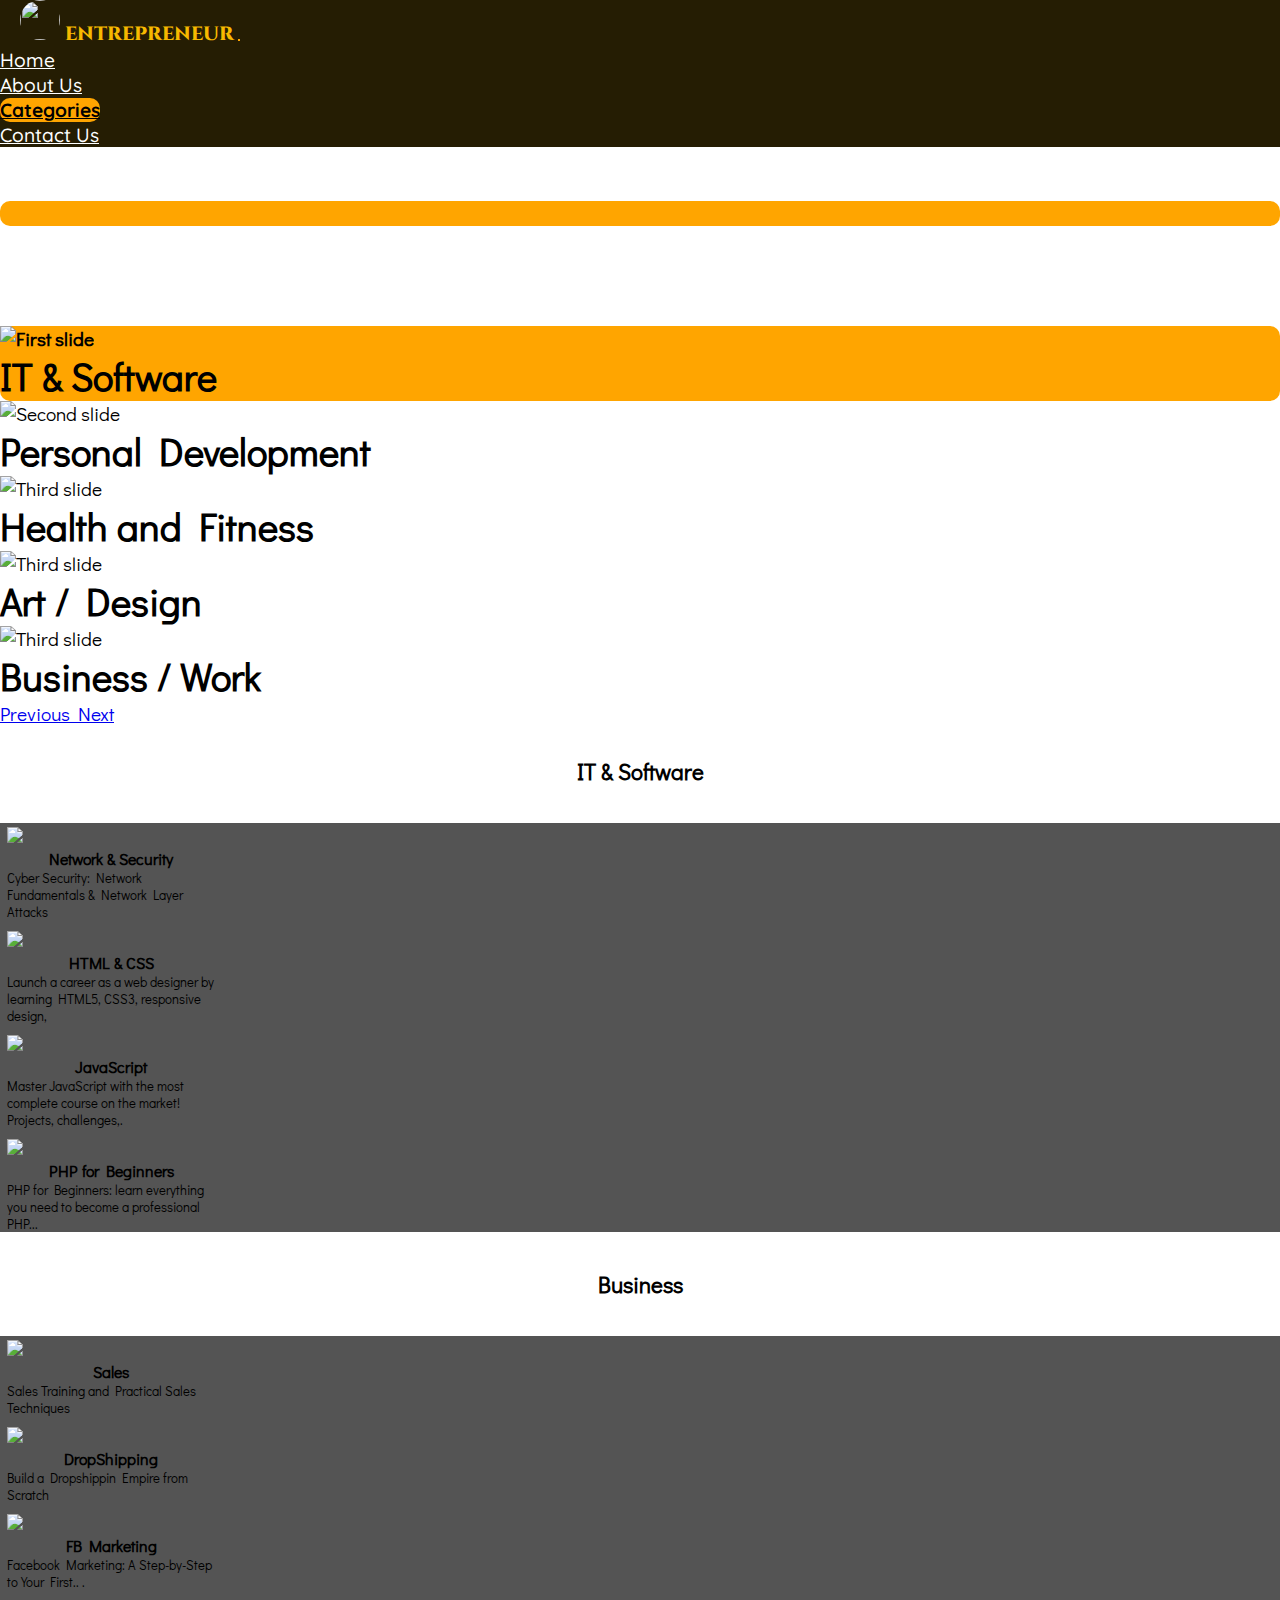
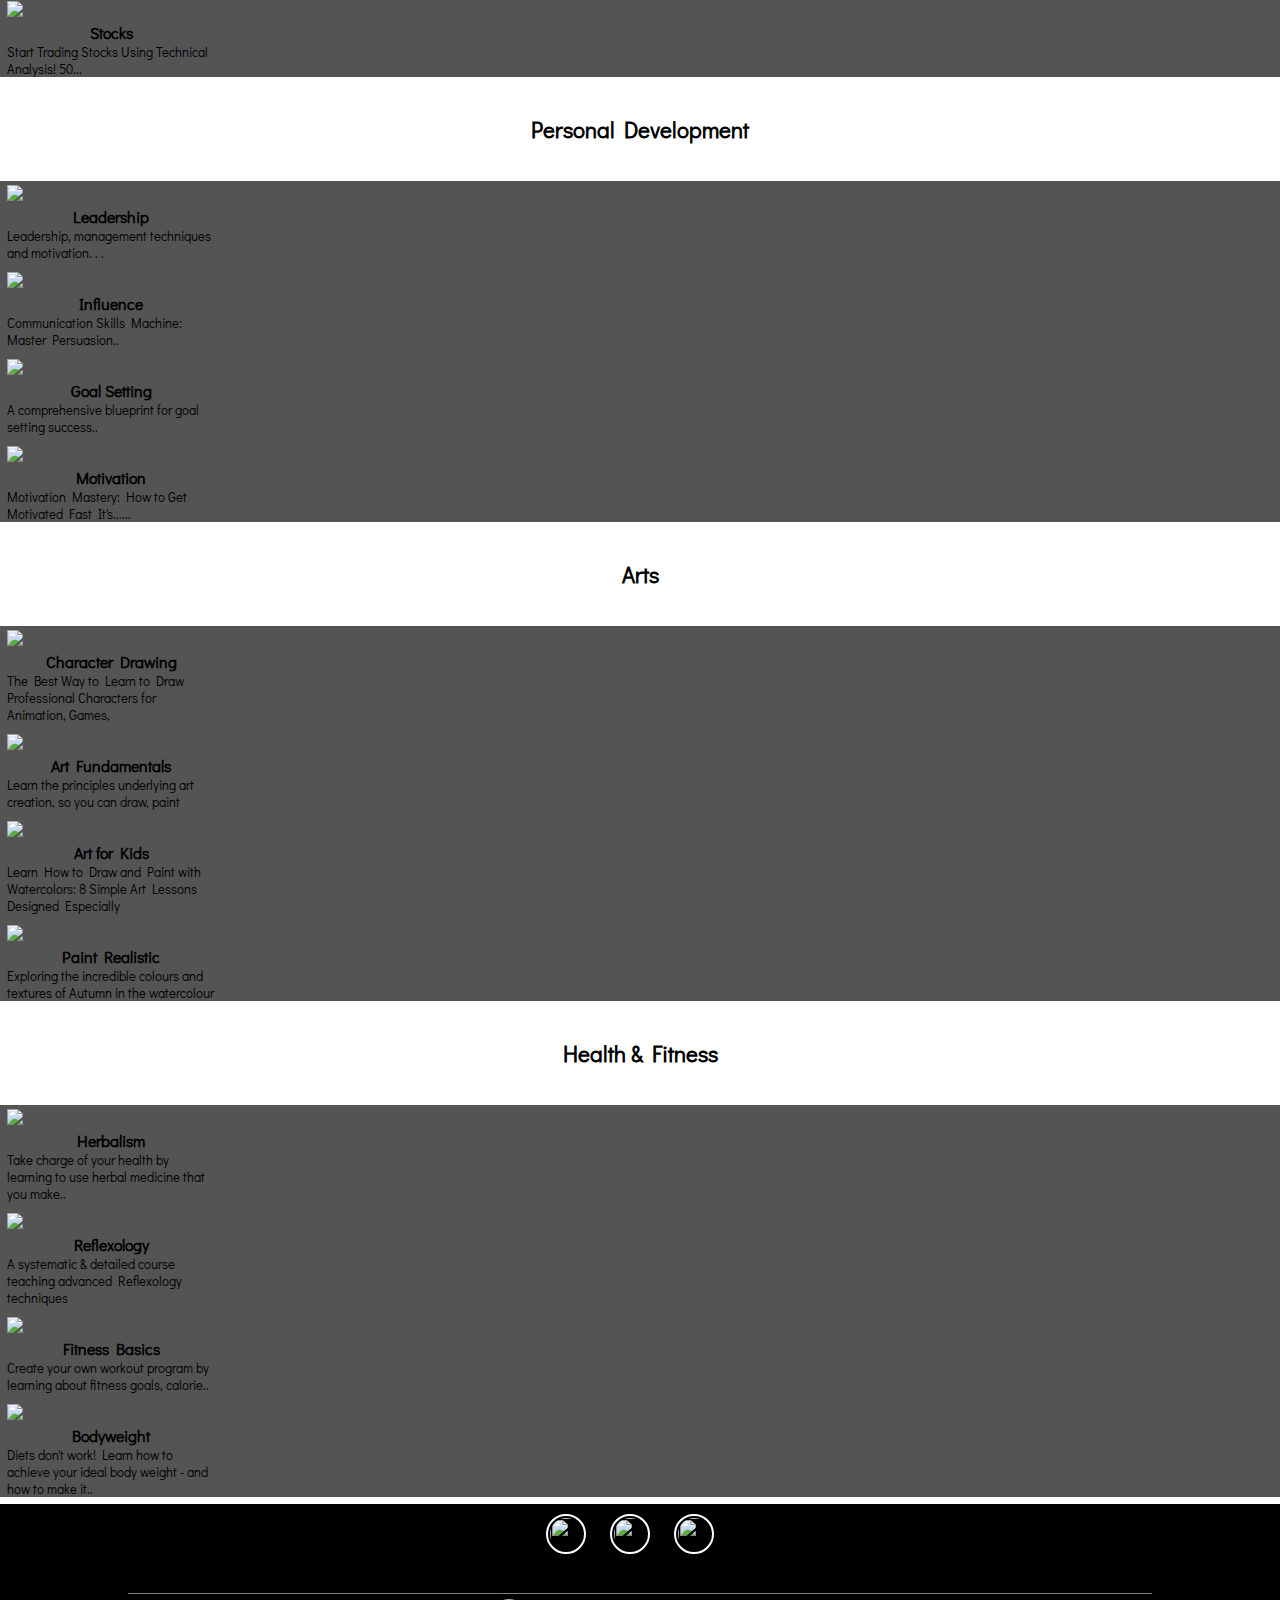
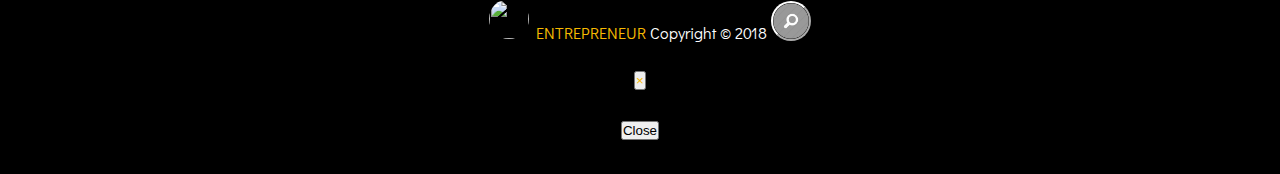
==== categories.html @ daa95b88 "hopeitsfinal" ====
<!DOCTYPE html>
<html lang="en">
	<head>
		<meta charset="utf-8">
		<meta name="viewport" content="width=device-width,initial-scale=1.0, maximum-scale=1.0 shrink-to-fit=no">
		<meta http-equiv="X-UA-Compatible" content="IE=Edge">

		<title>Categories</title>

		<!-- fontawesome -->
		<link rel="stylesheet" href="https://use.fontawesome.com/releases/v5.3.1/css/all.css" integrity="sha384-mzrmE5qonljUremFsqc01SB46JvROS7bZs3IO2EmfFsd15uHvIt+Y8vEf7N7fWAU" crossorigin="anonymous">

		<!-- google fonts -->
		<link href="https://fonts.googleapis.com/css?family=Dosis|Quicksand" rel="stylesheet">
		<link href="https://fonts.googleapis.com/css?family=Cinzel" rel="stylesheet">
		<link href="https://fonts.googleapis.com/css?family=Cinzel|Didact+Gothic|Kaushan+Script" rel="stylesheet">		

		<!-- bootstrap css -->
		<link rel="stylesheet" type="text/css" href="assets/css/bootstrap.min.css">
		<link rel="stylesheet" type="text/css" href="assets/css/animate.css">
		<link rel="icon" type="image/gif/png" href="assets/images/proctor.png">
		<link rel="stylesheet" type="text/css" href="assets/css/style.css">

		<!-- jquery first then popper and bootstrap -->
		<script type="text/javascript" src="assets/js/jquery-3.3.1.min.js"></script>
		<script src="https://cdnjs.cloudflare.com/ajax/libs/popper.js/1.14.3/umd/popper.min.js" integrity="sha384-ZMP7rVo3mIykV+2+9J3UJ46jBk0WLaUAdn689aCwoqbBJiSnjAK/l8WvCWPIPm49" crossorigin="anonymous"></script>
		<script type="text/javascript" src="assets/js/bootstrap.min.js"></script>	
	</head>

	<body>
		<nav class="navbar navbar-expand-lg fixed-top">
		  <a class="navbar-brand" href="home.html"><img class="logo" src="assets/images/proctor.png"> ENTREPRENEUR</a>
		  <button class="navbar-toggler" type="button" data-toggle="collapse" data-target="#navbarSupportedContent" aria-controls="navbarSupportedContent" aria-expanded="false" aria-label="Toggle navigation">
		    <span class="navbar-toggler-icon"></span>
		  </button>

		  <div class="collapse navbar-collapse" id="navbarSupportedContent">
		    <ul class="navbar-nav ml-auto">
		      <li class="nav-item">
		        <a class="nav-link" href="home.html">Home</a>
		      </li>
		      <li class="nav-item">
		        <a class="nav-link" href="about.html">About Us</a>
		      </li>
		      <li class="nav-item">
		        <a class="nav-link active" href="categories.html">Categories</a>
		      </li>
		      <li class="nav-item">
		        <a class="nav-link" href="contactus.html">Contact Us</a>
		      </li>		      
		    </ul>
		  </div>
		</nav>

		<div class="categories-intro"></div>

		<div id="carouselExampleIndicators" class="carousel slide my-2" data-ride="carousel">
			<ol class="carousel-indicators">
			    <li data-target="#carouselExampleIndicators" data-slide-to="0" class="active"></li>
			    <li data-target="#carouselExampleIndicators" data-slide-to="1"></li>
			    <li data-target="#carouselExampleIndicators" data-slide-to="2"></li>
			    <li data-target="#carouselExampleIndicators" data-slide-to="3"></li>
			    <li data-target="#carouselExampleIndicators" data-slide-to="4"></li>
			</ol>
			<div class="carousel-inner">
			    <div class="carousel-item active">
			      <img class="d-block w-100" src="assets/images/itandsoftware.jpg" alt="First slide">
			       <div class="carousel-caption d-none d-md-block">
						<h1>IT & Software</h1>
					</div> 
				</div>
			    <div class="carousel-item">
			      <img class="d-block w-100 carousel-image" src="assets/images/personaldevelopment.jpg"alt="Second slide">
			       <div class="carousel-caption d-none d-md-block">
						<h1>Personal Development</h1>
					</div> 			      
			    </div>
			    <div class="carousel-item">
			      <img class="d-block w-100 carousel-image" src="assets/images/workout.jpg" alt="Third slide">
			       <div class="carousel-caption d-none d-md-block">
						<h1>Health and Fitness</h1>
					</div> 			      
			    </div>
			    <div class="carousel-item">
			      <img class="d-block w-100 carousel-image" src="assets/images/artss.jpg" alt="Third slide">
			       <div class="carousel-caption d-none d-md-block">
						<h1>Art / Design</h1>
					</div> 			      
			    </div>
			    <div class="carousel-item">
			      <img class="d-block w-100 carousel-image" src="assets/images/hiremenow.jpg" alt="Third slide">
			       <div class="carousel-caption d-none d-md-block">
						<h1>Business / Work</h1>
					</div> 			      
			    </div>			    			    
			</div>
				<a class="carousel-control-prev" href="#carouselExampleIndicators" role="button" data-slide="prev">
				    <span class="carousel-control-prev-icon" aria-hidden="true"></span>
				    <span class="sr-only">Previous</span>
				</a>
				<a class="carousel-control-next" href="#carouselExampleIndicators" role="button" data-slide="next">
				    <span class="carousel-control-next-icon" aria-hidden="true"></span>
				    <span class="sr-only">Next</span>
				</a>
		</div>

	
		<div class="categories"><h3>IT & Software</h3></div>
			<div class="container-bg">
				<div class="row">
					<div class="col-lg-1"></div>
					<div class="col-lg-10">
						<!-- inner row -->
						<div class="row">			

							<!-- firs card -->
							<div class="col-lg-3 col-md-6">
								<div class="card mx-auto">
									<img class="card-img-top" src="assets/images/networkandsecurity.jpg" height="175px">
									
									<div class="card-body">
										<h5 class="card-title">Network & Security</h5>
										<p class="card-text">Cyber Security: Network Fundamentals & Network Layer Attacks</p>
									</div>
								</div>
							</div>
							<!-- end of first card -->
							<!-- second card -->
							<div class="col-lg-3 col-md-6">
								<div class="card mx-auto">
									<img class="card-img-top" src="assets/images/htmlandcss.jpg" height="175px">
									
									<div class="card-body">
										<h5 class="card-title">HTML & CSS</h5>
										<p class="card-text">Launch a career as a web designer by learning HTML5, CSS3, responsive design,</p>
									</div>
								</div>
							</div>
							<!-- end of second card -->
							<!-- third card -->
							<div class="col-lg-3 col-md-6">
								<div class="card mx-auto">
									<img class="card-img-top" src="assets/images/javascript.jpg" height="175px">
									
									<div class="card-body">
										<h5 class="card-title">JavaScript</h5>
										<p class="card-text">Master JavaScript with the most complete course on the market! Projects, challenges,.</p>
									</div>
								</div>
							</div><!-- end of third card -->
							<div class="col-lg-3 col-md-6">
								<div class="card mx-auto">
									<img class="card-img-top" src="assets/images/php.jpg" height="175px">
									
									<div class="card-body">
										<h5 class="card-title">PHP for Beginners</h5>
										<p class="card-text">PHP for Beginners: learn everything you need to become a professional PHP...</p>
									</div>
								</div>
							</div>										
						</div><!-- end of inner row -->
					</div><!-- end of col-lg-10 -->
					<div class="col-lg-1"></div>
				</div>
			</div>
			<!-- end of container -->		


		<div class="categories"><h3>Business</h3></div>
				<div class="container-bg">
					<div class="row">
						<div class="col-lg-1"></div>
						<div class="col-lg-10">
							<!-- inner row -->
							<div class="row">			

								<!-- firs card -->
								<div class="col-lg-3 col-md-6">
									<div class="card mx-auto">
										<img class="card-img-top" src="assets/images/sales.jpg" height="175px">
										
										<div class="card-body">
											<h5 class="card-title">Sales</h5>
											<p class="card-text">Sales Training and Practical Sales Techniques</p>
										</div>
									</div>
								</div>
								<!-- end of first card -->
								<!-- second card -->
								<div class="col-lg-3 col-md-6">
									<div class="card mx-auto">
										<img class="card-img-top" src="assets/images/dropshipping.png" height="175px">
										
										<div class="card-body">
											<h5 class="card-title">DropShipping</h5>
											<p class="card-text">Build a Dropshippin Empire from Scratch</p>
										</div>
									</div>
								</div>
								<!-- end of second card -->
								<!-- third card -->
								<div class="col-lg-3 col-md-6">
									<div class="card mx-auto">
										<img class="card-img-top" src="assets/images/fbmarketing.jpg" height="175px">
										
										<div class="card-body">
											<h5 class="card-title">FB Marketing</h5>
											<p class="card-text">Facebook Marketing: A Step-by-Step to Your First.. .</p>
										</div>
									</div>
								</div><!-- end of third card -->
								<div class="col-lg-3 col-md-6">
									<div class="card mx-auto">
										<img class="card-img-top" src="assets/images/stocks.jpg" height="175px">
										
										<div class="card-body">
											<h5 class="card-title">Stocks</h5>
											<p class="card-text">Start Trading Stocks Using Technical Analysis! 50...</p>
										</div>
									</div>
								</div>										
							</div><!-- end of inner row -->
						</div><!-- end of col-lg-10 -->
						<div class="col-lg-1"></div>
					</div>
				</div>
				<!-- end of container -->	


		<div class="categories"><h3>Personal Development</h3></div>
				<div class="container-bg">
					<div class="row">
						<div class="col-lg-1"></div>
						<div class="col-lg-10">
							<!-- inner row -->
							<div class="row">			

								<!-- firs card -->
								<div class="col-lg-3 col-md-6">
									<div class="card mx-auto">
										<img class="card-img-top" src="assets/images/leadership.jpg" height="175px">
										
										<div class="card-body">
											<h5 class="card-title">Leadership</h5>
											<p class="card-text">Leadership, management techniques and motivation. . .</p>
										</div>
									</div>
								</div>
								<!-- end of first card -->
								<!-- second card -->
								<div class="col-lg-3 col-md-6">
									<div class="card mx-auto">
										<img class="card-img-top" src="assets/images/influence.jpg" height="175px">
										
										<div class="card-body">
											<h5 class="card-title">Influence</h5>
											<p class="card-text">Communication Skills Machine: Master Persuasion..</p>
										</div>
									</div>
								</div>
								<!-- end of second card -->
								<!-- third card -->
								<div class="col-lg-3 col-md-6">
									<div class="card mx-auto">
										<img class="card-img-top" src="assets/images/goalsetting.jpg" height="175px">
										
										<div class="card-body">
											<h5 class="card-title">Goal Setting</h5>
											<p class="card-text">A comprehensive blueprint for goal setting success..</p>
										</div>
									</div>
								</div><!-- end of third card -->
								<div class="col-lg-3 col-md-6">
									<div class="card mx-auto">
										<img class="card-img-top" src="assets/images/motivation.jpg" height="175px">
										
										<div class="card-body">
											<h5 class="card-title">Motivation</h5>
											<p class="card-text">Motivation Mastery: How to Get Motivated Fast It's......</p>
										</div>
									</div>
								</div>										
							</div><!-- end of inner row -->
						</div><!-- end of col-lg-10 -->
						<div class="col-lg-1"></div>
					</div>
				</div>
				<!-- end of container -->


		<div class="categories"><h3>Arts</h3></div>
				<div class="container-bg">
					<div class="row">
						<div class="col-lg-1"></div>
						<div class="col-lg-10">
							<!-- inner row -->
							<div class="row">			

								<!-- firs card -->
								<div class="col-lg-3 col-md-6">
									<div class="card mx-auto">
										<img class="card-img-top" src="assets/images/character.jpg" height="175px">
										
										<div class="card-body">
											<h5 class="card-title">Character Drawing</h5>
											<p class="card-text">The Best Way to Learn to Draw Professional Characters for Animation, Games,</p>
										</div>
									</div>
								</div>
								<!-- end of first card -->
								<!-- second card -->
								<div class="col-lg-3 col-md-6">
									<div class="card mx-auto">
										<img class="card-img-top" src="assets/images/artfundamentals.jpg" height="175px">
										
										<div class="card-body">
											<h5 class="card-title">Art Fundamentals</h5>
											<p class="card-text">Learn the principles underlying art creation, so you can draw, paint</p>
										</div>
									</div>
								</div>
								<!-- end of second card -->
								<!-- third card -->
								<div class="col-lg-3 col-md-6">
									<div class="card mx-auto">
										<img class="card-img-top" src="assets/images/artforkids.jpg" height="175px">
										
										<div class="card-body">
											<h5 class="card-title">Art for Kids</h5>
											<p class="card-text">Learn How to Draw and Paint with Watercolors: 8 Simple Art Lessons Designed Especially</p>
										</div>
									</div>
								</div><!-- end of third card -->
								<div class="col-lg-3 col-md-6">
									<div class="card mx-auto">
										<img class="card-img-top" src="assets/images/real.jpg" height="175px">
										
										<div class="card-body">
											<h5 class="card-title">Paint Realistic</h5>
											<p class="card-text">Exploring the incredible colours and textures of Autumn in the watercolour</p>
										</div>
									</div>
								</div>										
							</div><!-- end of inner row -->
						</div><!-- end of col-lg-10 -->
						<div class="col-lg-1"></div>
					</div>
				</div>
				<!-- end of container -->	


		<div class="categories"><h3>Health & Fitness</h3></div>
				<div class="container-bg">
					<div class="row">
						<div class="col-lg-1"></div>
						<div class="col-lg-10">
							<!-- inner row -->
							<div class="row">			

								<!-- firs card -->
								<div class="col-lg-3 col-md-6">
									<div class="card mx-auto">
										<img class="card-img-top" src="assets/images/herbalism.jpg" height="175px">
										
										<div class="card-body">
											<h5 class="card-title">Herbalism</h5>
											<p class="card-text">Take charge of your health by learning to use herbal medicine that you make..</p>
										</div>
									</div>
								</div>
								<!-- end of first card -->
								<!-- second card -->
								<div class="col-lg-3 col-md-6">
									<div class="card mx-auto">
										<img class="card-img-top" src="assets/images/reflexology.jpg" height="175px">
										
										<div class="card-body">
											<h5 class="card-title">Reflexology</h5>
											<p class="card-text">A systematic & detailed course teaching advanced Reflexology techniques</p>
										</div>
									</div>
								</div>
								<!-- end of second card -->
								<!-- third card -->
								<div class="col-lg-3 col-md-6">
									<div class="card mx-auto">
										<img class="card-img-top" src="assets/images/basic.jpg" height="175px">
										
										<div class="card-body">
											<h5 class="card-title">Fitness Basics</h5>
											<p class="card-text">Create your own workout program by learning about fitness goals, calorie..</p>
										</div>
									</div>
								</div><!-- end of third card -->
								<div class="col-lg-3 col-md-6">
									<div class="card mx-auto">
										<img class="card-img-top" src="assets/images/body.jpg" height="175px">
										
										<div class="card-body">
											<h5 class="card-title">Bodyweight</h5>
											<p class="card-text">Diets don't work! Learn how to achieve your ideal body weight - and how to make it..</p>
										</div>
									</div>
								</div>										
							</div><!-- end of inner row -->
						</div><!-- end of col-lg-10 -->
						<div class="col-lg-1"></div>
					</div>
				</div>
				<!-- end of container -->

		<div class="social-media">
			<div class="sm-icon">
				<a href="https://facebook.com" target="_blank"><img class="icons" src="assets/images/fb.png"></a>
				<a href="https://twitter.com" target="_blank"><img class="icons" src="assets/images/twitter.png"></a>
				<a href="https://youtube.com" target="_blank"><img class="icons" src="assets/images/youtube.png"></a>
			</div>
		</div>

		<div id="footer">
			<footer><a href="home.html"><img class="logo" src="assets/images/proctor.png"></a><small> <span>ENTREPRENEUR</span> Copyright © 2018</small>

			<!-- Button trigger modal -->
			<button type="button" class="btn btn-primary" data-toggle="modal" data-target="#exampleModalCenter"></button>			

			<!-- Modal -->
			<div class="modal fade" id="exampleModalCenter" tabindex="-1" role="dialog" aria-labelledby="exampleModalCenterTitle" aria-hidden="true">
			  <div class="modal-dialog modal-dialog-centered" role="document">
			    <div class="modal-content">
			      <div class="modal-header">
			        <h5 class="modal-title" id="exampleModalCenterTitle">Disclaimer</h5>
			        <button type="button" class="close" data-dismiss="modal" aria-label="Close">
			          <span aria-hidden="true">&times;</span>
			        </button>
			      </div>
			      <div class="modal-body">
			        All information and content contained in this website are provided solely for general information and reference purposes only.
			      </div>
			      <div class="modal-footer">
			        <button type="button" class="btn btn-secondary" data-dismiss="modal">Close</button>
			      </div>
			    </div>
			  </div>
			</div>
			</footer>
		</div>		
	</body>
</html>
---- assets/css/style.css ----
*{
	margin: 0;
	padding: 0;
	box-sizing: border-box;
}
body{
	font-family: 'Didact Gothic', sans-serif;
	font-weight: 500;
	font-size: 1.2rem;
}



/*START OF NAV STYLE*/

span.navbar-toggler-icon{
	background: url(../images/burgericon.png) no-repeat center center;
	background-size: cover;
}

.navbar{
	background: #251d03;
}

a.navbar-brand{
	color: #f7b900;
    text-decoration: none;
    background-color: transparent;
    font-family: 'Cinzel','Quicksand', serif, sans-serif ;
    font-weight: 800;
}

.logo{
	height: 40px;
	width: 40px;
	border-radius: 50%;
	margin-left: 20px;
	margin-bottom: 0;
}

.navbar-toggler{
	background: #2b2626;
	border: 1px solid orange;
}


.nav-link{
	color: white;
	font-family: 'Quicksand', sans-serif;
	font-weight: 500;

}

.active{
	color: #000;
	background: orange;
	border-radius: 10px;
	font-weight: 800;
}

.nav-link a{
	padding-right: 2rem;
	padding-left: 2rem;
	font-family: 'Quicksand', sans-serif;	
}

.nav-link:hover{
	color: #000;
	background: orange;
	border-radius: 10px;
	font-weight: 800;
}

.fab{
	margin-right: 10px;
}
/*END OF NAV STYLE*/



/*START OF INDEX STYLE*/


.index-bg{
	height: 100vh;
	width: 100%;
	background: url(../images/background.jpg);
	background-size: cover;
	background-repeat: no-repeat;
	background-position: center center;

}


.box{
	color: #fff;
	text-align: center;
	width: 80%; /*40% of main*/
	padding: 40px;
	position: relative;
	top: 50%;
	left: 50%;
	transform: translate(-50%, -50%);
}

.box h1{
		font: 500 40px 'Cinzel','Quicksand', serif, sans-serif ;
		text-shadow: 0px 4px 4px rgba(0, 0, 0, 0.9)
		margin-bottom: 20px;
}

.box a{
	text-decoration: none;
	color: #fff;
}

.bts{
	background: linear-gradient(135deg, rgba(239,131,77,1) 0%, rgba(239,131,77,0.98) 5%, rgba(240,163,9,0.83) 53%, rgba(240,86,15,0.78) 69%, rgba(189,80,7,0.68) 100%);
	border-radius: 4px;
	padding: 10px 20px;
	font: 20px 'Cinzel','Quicksand', serif, sans-serif ;
	text-transform: uppercase;
	letter-spacing: 1px;
	text-shadow: 0px 2px 4px rgba(0, 0, 0, 0.6);
}


.bts:hover{
	box-shadow: 0px 4px 4px rgba(46, 245, 44, 1);
}
/*END OF INDEX STYLE*/



/*START OF HOME STYLE*/

.bg-home{
	background: url(../images/bg.jpg);
	height: 80vh;
	width: 100%;
	background-size: cover;
	background-repeat: no-repeat;
	background-position: center center;
	background-attachment: fixed;
	padding-top: 24px;
	margin-top: 65.5px;
	/*font-weight: bolder;*/
}

.box h1{
	font-weight: bolder;
}



.about{
	height: 25vh;
	width: 100%;
	background: #797878;
	display: flex;
	flex-direction: column;
	justify-content: center;
}

.about h1{
	width: 90%;
	margin: 0 auto;
	text-align: center;
	color: #ffffff;
	font-weight: bolder;
	/*font-family: 'Kaushan Script', cursive;*/
}

.improving{
	width: 90%;
	margin: 0 auto;
	text-align: center;
	color: #e6e6e6;	
}


.content{
	width: 70%;
	margin: 0 auto;
	text-align: center;
}


.cwrapper{
	height: 50vh;
	width: 100%;
	background: green;
}

.pic-courses li{
	list-style: none;
}

.pic-courses{
	height: 100%;
	width: 100%
}


.course-1{
	height: 50vh;
	width: 50%;
	background-size: cover;
	background-repeat: no-repeat;
	background-position: center center;
	float: left;
	list-style: none;
	display: inline-block;	
}

.course-2, .course-3, .course-4, .course-5{
	height: 25vh;
	width: 25%;
	background-size: cover;
	background-repeat: no-repeat;
	background-position: center center;
	float: left;
	list-style: none;	
}

.comment-section{
	height: 10vh;
	width: 100%;
	background: #797878;
	color: #1b1919;
	text-align: center;
	display: flex;
	flex-direction: column;
	justify-content: center;
}

.comment-section h1{
	width: 90%;
	margin: 0 auto;
	border-bottom: 1px solid #FFF;
	color: #ffffff;
	font-weight: bolder;
	/*font-family: 'Kaushan Script', cursive;*/
}

.container-comment{
	background: #797878;
}
/*END OF HOME STYLE*/



/* START ABOUT STYLE*/

.jumbo-container{	
	height: 90vh;
	width: 100%;
	background: url(../images/team2.jpg);
	background-size: cover;
	background-repeat: no-repeat;
	background-position: center center;	
	vertical-align: middle;
}

	/*MEET THE TEAM STYLE*/
.jumbotron{
	background: transparent;
}


#landing-about{
	font-family: 'Kaushan Script', cursive;	
	font-size: 5em;
	padding-top: 20vh;
	letter-spacing: 5px;
	color: #fff;
}
	/*END OF MEET THE TEAM*/

.fadeIn{
	animation-duration: 6s;
}

.about-entre{
	height: 40vh;
	width: 100%;
	background: url(../images/star.jpg) no-repeat center center;
	background-size: cover;
	background-attachment: fixed;
	display: flex;
	flex-direction: column;
	justify-content: center;
}

.about-content{
	width: 90%;
	margin: 0 auto;
	text-align: center;

}


.about-entre h3{
	border-bottom: 1px solid #fff;
	color: #fff;
}


.about-entre p{
	color: #fff;
}



.mission{
	height: 40vh;
	width: 100%;
	background: url(../images/5.jpg) no-repeat center center;
	background-size: cover;
	background-attachment: fixed;
	display: flex;
	flex-direction: column;
	justify-content: center;
}

.mission h3{
	border-bottom: 1px solid #fff;
	color: #fff;
}

.mission p{
	color: #fff;
}



.vission{
	height: 40vh;
	width: 100%;
	background: #fbfbfb;
	background: url(../images/star.jpg) no-repeat center center;
	background-size: cover;
	background-attachment: fixed;
	display: flex;
	flex-direction: column;
	justify-content: center;

}

.vission h3{
	border-bottom: 1px solid #fff;
	color: #fff;
}

.vission p{
	color: #fff;
}


.one{
	height: 40vh;
	width: 100%;
	margin-top: : 10px;
}

.container-one img{
	height: 40vh;
	width: 100%;
	background-size: cover;
	background-repeat: no-repeat;
	background-position: center center;
}


.try{
	padding: 0;
}




.two{
	height: 40vh;
	width: 100%;
	margin-bottom: 10px;
}


.two .col{
	padding: 0;
}

.why{
	padding: 0;
}
.container-two img{
	height: 40vh;
	width: 100%;
	background-size: cover;
	background-repeat: no-repeat;
	background-position: center center;
}
/*END OF ABOUT STYLE*/




/*START OF CATEGORIES STYLE*/
.container-bg{
	background: #545454;
}


.categories-intro{
	height: 6vh;
	width: 100%;
}

.carousel{
	height: 50%;
	width: 100%;
	margin: 0 auto;
}


.categories{
	height: 10vh;
	width: 100%;
	display: flex;
	flex-direction: column;
	justify-content: center;
}

.categories h3{
	width: 80%;
	margin: 0 auto;
	text-align: center;
	font-weight: bolder;
}

.card{
	width: 13rem;
	margin: 7px;
}

.card-title{
	text-align: center;
	font-weight: bolder;	
}

.card-text{
	font-size: small;
}

/*END OF CATEGORIES STYLE*/


/*START OF CONTACT US STYLE*/
.bg-categories{
	height: 70vh;
	width: 100%;
	background: url(../images/map.jpg) no-repeat center center; 
	background-size: cover;
}

.bg-container{
	height: 80vh;
	width: 100%;
	padding: 10px;
	background: green;
}

.map{
	padding-top: 70px;
}

.row{
	margin-left: 0;
	margin-right: 0;
}




iframe{
	height: 50%;
	width: 100%;
	margin-top: 10px;
}

.map p{
	color: #fff;
}

/*END OF CONTACT US STYLE*/








/* SART OF SOCIAL MEDIA ICON*/
.social-media{
	height: 10vh;
	width: 100%;
	background: #000;
}

.sm-icon{
	height: 100%;
	width: 80%;
	background: #000;
	border-bottom: 1px solid grey;
	margin: 0 auto;
	text-align: center;
	padding-top: 10px;
}

.icons{
	height: 40px;
	width: 40px;
	border-radius: 50%;
	border: 2px solid #fff;
	padding: 2px;
	margin-right: 20px;
}
/*END OF SOCIAL MEDIA ICON*/


/*FOOTER STYLE*/
#footer{
	height: 20vh;
	width: 100%;
	background: #000;
	color: #fff;
	text-align: center;
	vertical-align: center;
	font-weight: 300px;
	/*font-family: 'Cinzel','Quicksand', serif, sans-serif;*/
	padding-top: 5px;
}

#footer span{
	color: #f7b900;
}

.btn-primary {
	color: #fff;
    background-color: #1d2022;
    border-color: #fff;
    background: url(../images/disclaimer3.png) no-repeat center center;
    background-size: cover;
    height: 40px;
    width: 40px;
    border-radius: 50%;
}

.modal-body {
	color: #000;
}

.modal-title{
	color: #000;
}
.modal-body {
	font-family: 'Didact Gothic', sans-serif;
}

/*END OF FOOTER STYLE*/






/*contactus style part2*/

.map-wrapper{
	height: 61vh;
	width: 100%;
	background: orange;
	padding-top: 67px;
}

.container-ok{
	background: #232323;
}

h4{
	text-align: center;
	color: #fff;
}

#send{
	text-decoration: none;
	color: #fff;
	background: #636362;
	border-radius: 4px;
	padding: 5px;
	margin-top: 2px;
}

iframe{
	height: 250px;
	width: 500px;
}

.this{
	color: #fff;
	display: block;
}


.dream{
	height: 30vh;
	background: url(../images/dream.jpg) no-repeat center center;
	background-size: cover;
	background-attachment: fixed;
}



/*end contactus style2*/





















/*desktop style*/
@media only screen and (min-width: 961px){




}


/*tablet style*/
@media only screen and (min-width: 401px) and (max-width: 960px){
	
	.about-entrepreneur{
		height: 50vh;
		width: 100%;

	}


	
	.comment-section h3{
		font-size: 20px;
		width: 50%;
	}


	.box h1{
		font-size: 28px;
	}


	.cwrapper{
		height: 80vh;
		width: 100%;
	}


	.course-1{
		width: 100%;
		height: 35vh;
	}

	.course-2{
		height: 25vh;
		width: 50%;
	}

	.course-3{
		height: 25vh;
		width: 50%;
	}

	.course-4{
		height: 25vh;
		width: 50%;
	}

	.course-5{
		height: 25vh;
		width: 50%;
	}


	#about{
		height: 20vh;
	}

	.comment-section h3{
		margin-top: 20px;
	}


	.card{
		width: 90%
	}


	.categories-intro{
	height: 5vh;
	width: 100%;
	}

	.map-wrapper{
	height: 75vh;
	width: 100%;
	background: #232323;
	padding-top: 67px;
}

}









/*mobile style*/

@media only screen and (max-width: 400px){

	.about-entrepreneur{
		height: 50%;
		width: 100%;

	}

	.try{
		height: 40%;
		width: 100%;

	}

	.box{
		padding: 0;
	}


	.comment-section h3{
		font-size: 20px;
		width: 50%;
	}


	.message{
		height: 50%;
		width: 100%;
	}


	iframe{
		margin-top: 10px;
		width: 100%;
		height: 100%;
	}

	legend{
		width: 50%;
		padding-top: 10px;
	}

	.map{
		padding: 0;
		width: 100%;
		height: 45%;
	}
	.map p{
		margin: 0;
	}

	element.style {
		margin: 0;
	}

	.bg-container{
		height: 100vh;
		width: 100%;
	}



	.box h1{
		font-size: 22px;
	}


	#about h1{
		font-size: 22px;
	}

	.content p{
		font-size: 15px;
	}

	.cwrapper{
		height: 80vh;
		width: 100%;
	}


	.course-1{
		width: 100%;
		height: 30vh;
	}

	.course-2{
		width: 100%;
		height: 30vh;
	}

	.course-3{
		width: 100%;
		height: 30vh;
	}

	.course-4{
		width: 100%;
		height: 30vh;
	}

	.course-5{
		width: 100%;
		height: 30vh;
	}



	.about-entrepreneur h3{
		width: 40%;
	}


	.small, small{
		font-size: 60%;
	}

	.categories-intro{
	height: 7vh;
	width: 100%;
	}

	.map-wrapper{
	height: 100vh;
	width: 100%;
	background: #232323;
	padding-top: 67px;
}


	.container-ok{
		background: #232323;
	}

	iframe{
		margin-top: 50px;
	}






}
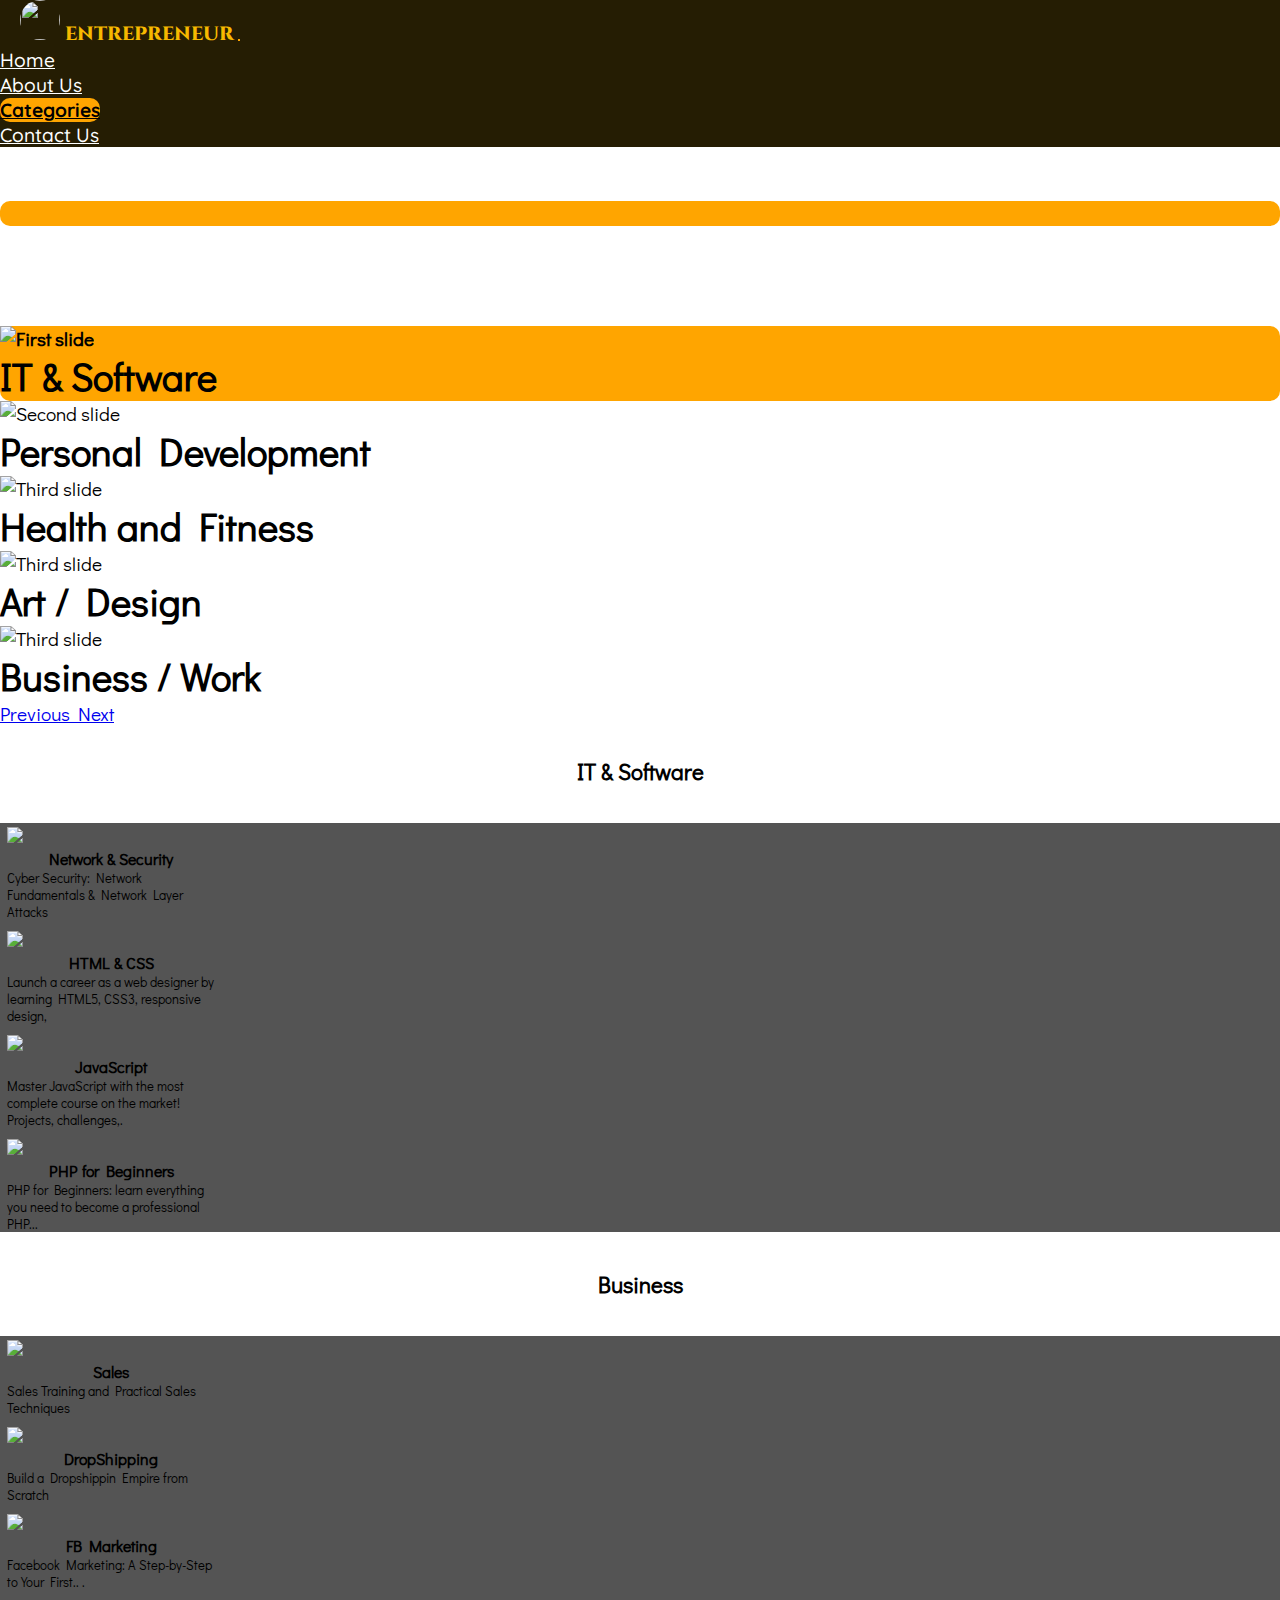
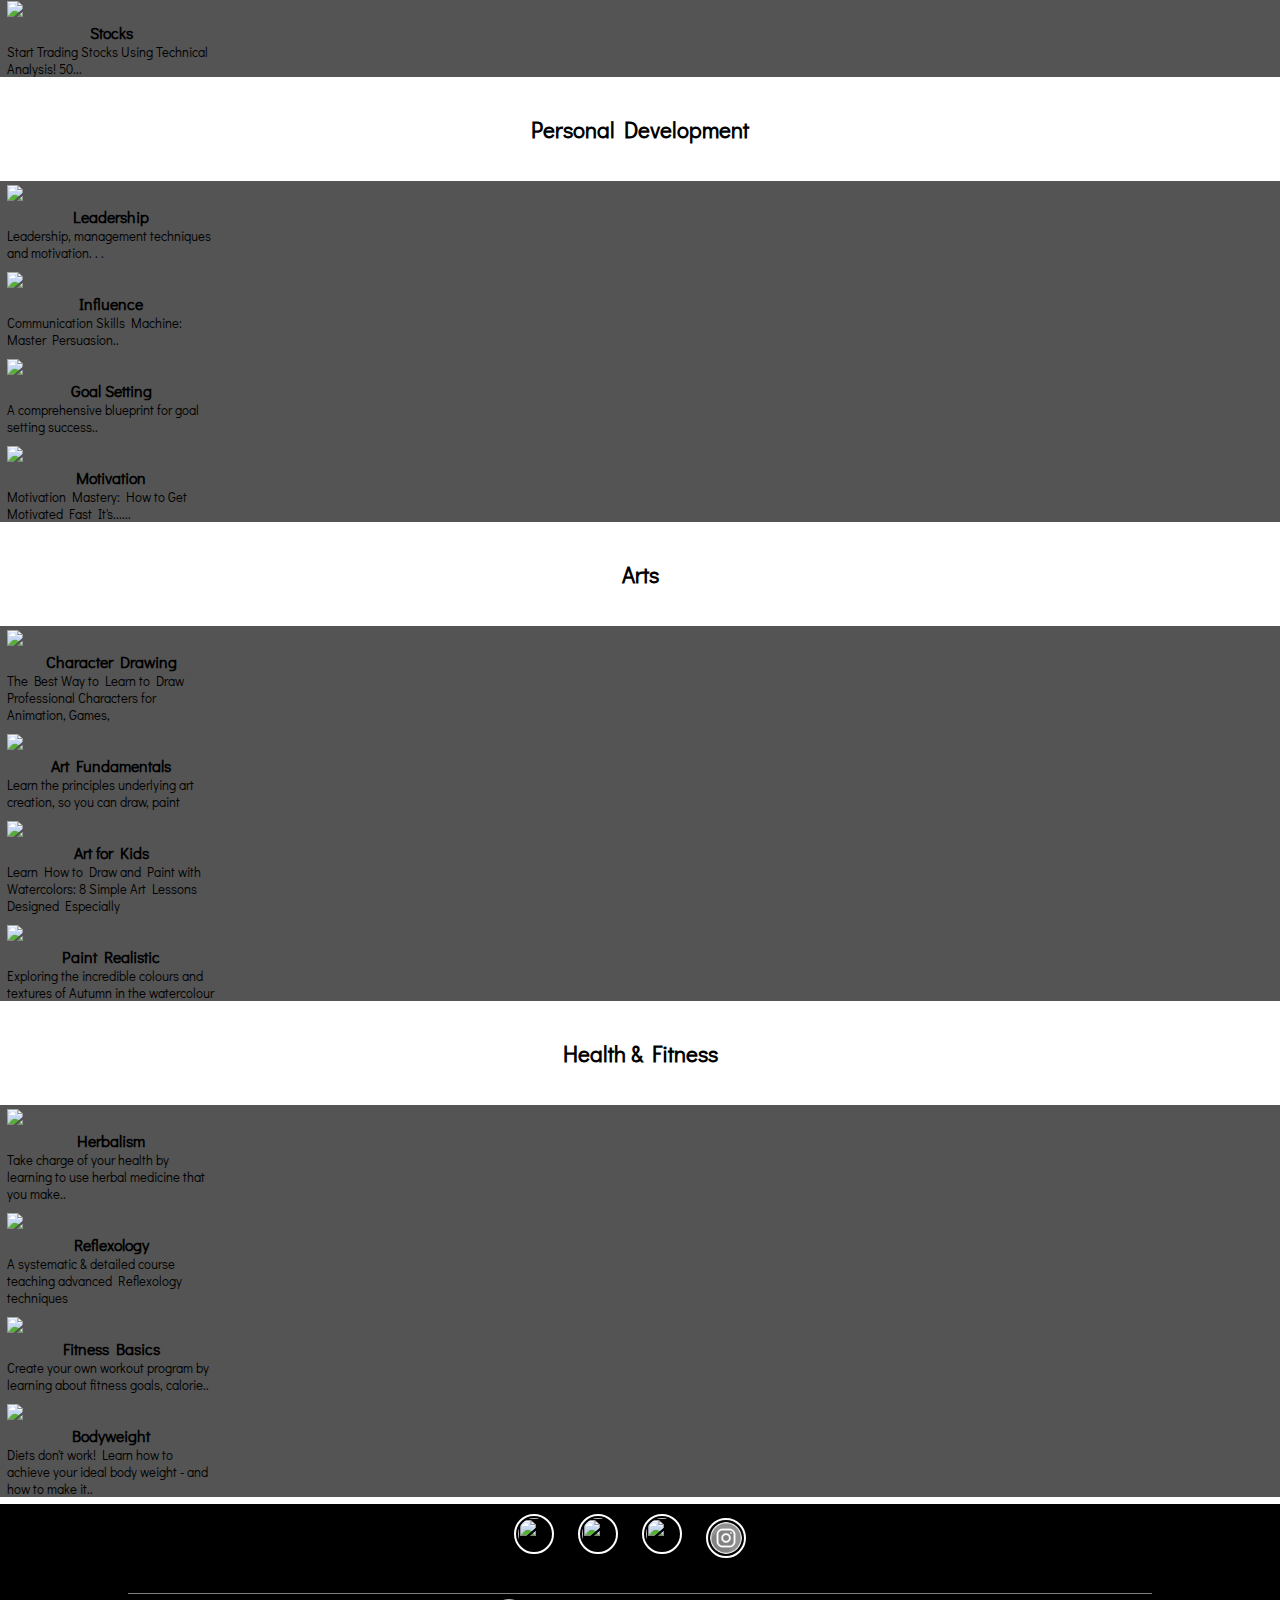
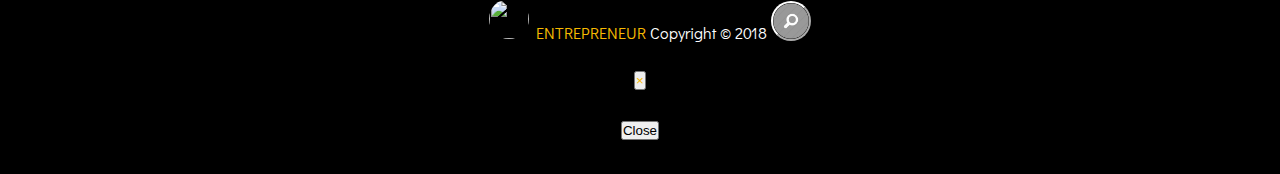
==== commit 032d621f: "final please" ====
--- a/categories.html
+++ b/categories.html
@@ -414,6 +414,7 @@
 				<a href="https://facebook.com" target="_blank"><img class="icons" src="assets/images/fb.png"></a>
 				<a href="https://twitter.com" target="_blank"><img class="icons" src="assets/images/twitter.png"></a>
 				<a href="https://youtube.com" target="_blank"><img class="icons" src="assets/images/youtube.png"></a>
+				<a href="https://instagram.com" target="_blank"><img class="icons" src="assets/images/instagram.png"></a>
 			</div>
 		</div>
 
@@ -434,7 +435,7 @@
 			        </button>
 			      </div>
 			      <div class="modal-body">
-			        All information and content contained in this website are provided solely for general information and reference purposes only.
+			        All information and content contained on this website are provided directly from the internet for general information and presentation purposes only.
 			      </div>
 			      <div class="modal-footer">
 			        <button type="button" class="btn btn-secondary" data-dismiss="modal">Close</button>
--- a/assets/css/style.css
+++ b/assets/css/style.css
@@ -84,7 +84,7 @@
 .index-bg{
 	height: 100vh;
 	width: 100%;
-	background: url(../images/background.jpg);
+	background: url(../images/dream.jpg);
 	background-size: cover;
 	background-repeat: no-repeat;
 	background-position: center center;
@@ -107,12 +107,16 @@
 		font: 500 40px 'Cinzel','Quicksand', serif, sans-serif ;
 		text-shadow: 0px 4px 4px rgba(0, 0, 0, 0.9)
 		margin-bottom: 20px;
+		/*text-shadow: 1px 1px 1px #000; */
+		text-shadow: 0px 4px 4px rgba(0, 0, 0, 0.5);
+
 }
 
 .box a{
 	text-decoration: none;
 	color: #fff;
 }
+
 
 .bts{
 	background: linear-gradient(135deg, rgba(239,131,77,1) 0%, rgba(239,131,77,0.98) 5%, rgba(240,163,9,0.83) 53%, rgba(240,86,15,0.78) 69%, rgba(189,80,7,0.68) 100%);
@@ -126,7 +130,7 @@
 
 
 .bts:hover{
-	box-shadow: 0px 4px 4px rgba(46, 245, 44, 1);
+	font-weight: bolder;
 }
 /*END OF INDEX STYLE*/
 
@@ -303,6 +307,8 @@
 .about-entre h3{
 	border-bottom: 1px solid #fff;
 	color: #fff;
+	font-family: 'Kaushan Script', cursive;
+	font-weight: bolder;
 }
 
 
@@ -326,6 +332,8 @@
 .mission h3{
 	border-bottom: 1px solid #fff;
 	color: #fff;
+	font-family: 'Kaushan Script', cursive;
+	font-weight: bolder;
 }
 
 .mission p{
@@ -350,6 +358,8 @@
 .vission h3{
 	border-bottom: 1px solid #fff;
 	color: #fff;
+	font-family: 'Kaushan Script', cursive;
+	font-weight: bolder;
 }
 
 .vission p{
@@ -526,6 +536,10 @@
 	padding: 2px;
 	margin-right: 20px;
 }
+
+.icons:hover{
+	background: #FFF; 
+}
 /*END OF SOCIAL MEDIA ICON*/
 
 
@@ -578,9 +592,9 @@
 /*contactus style part2*/
 
 .map-wrapper{
-	height: 61vh;
-	width: 100%;
-	background: orange;
+	height: 66vh;
+	width: 100%;
+	background: #232323;
 	padding-top: 67px;
 }
 
